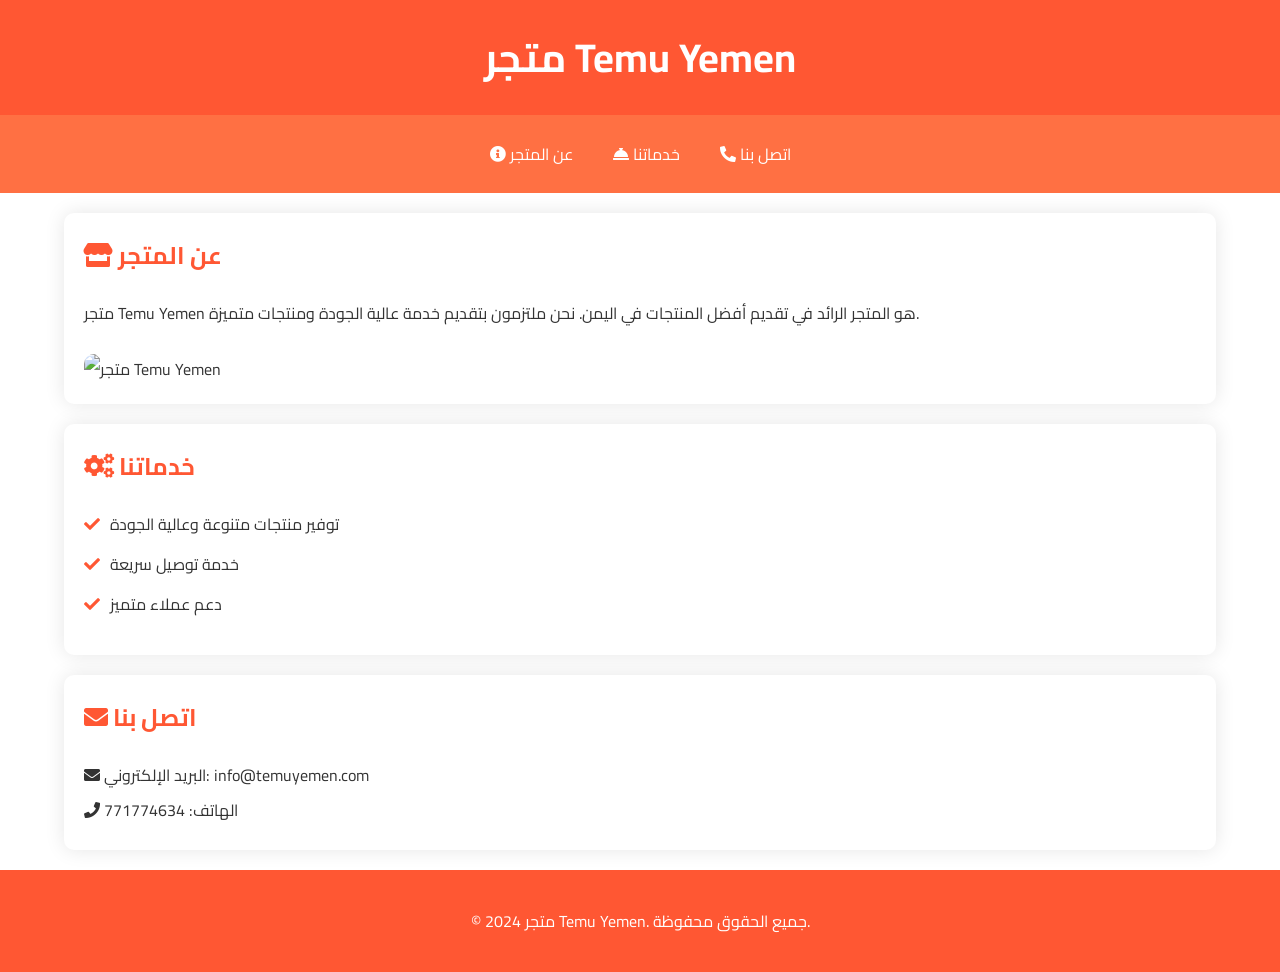
==== index1.html @ 6c99b3c7 "Add files via upload" ====
<!DOCTYPE html>
<html lang="ar">
<head>
    <meta charset="UTF-8">
    <meta name="viewport" content="width=device-width, initial-scale=1.0">
    <title>Temu Yemen</title>
    <link rel="stylesheet" href="https://cdnjs.cloudflare.com/ajax/libs/font-awesome/5.15.4/css/all.min.css">
    <link href="https://fonts.googleapis.com/css2?family=Cairo:wght@400;700&display=swap" rel="stylesheet">
    <style>
        body {
            font-family: 'Cairo', sans-serif;
            margin: 0;
            padding: 0;
            background-color: #ffffff;
            color: #333333;
        }
        header {
            background-color: #FF5733;
            color: white;
            padding: 20px 0;
            text-align: center;
        }
        header h1 {
            margin: 0;
            font-size: 2.5em;
        }
        nav {
            display: flex;
            justify-content: center;
            background-color: #FF7043;
            padding: 10px 0;
        }
        nav a {
            color: white;
            padding: 14px 20px;
            text-decoration: none;
            text-align: center;
            transition: background-color 0.3s ease, transform 0.3s ease;
        }
        nav a:hover {
            background-color: #FFDAB9;
            color: black;
            transform: scale(1.1);
        }
        .container {
            width: 90%;
            max-width: 1200px;
            margin: 20px auto;
        }
        .section {
            background-color: white;
            margin: 20px 0;
            padding: 20px;
            border-radius: 10px;
            box-shadow: 0 0 20px rgba(0,0,0,0.1);
        }
        .section h2 {
            margin-top: 0;
            color: #FF5733;
        }
        .about img {
            width: 100%;
            height: auto;
            border-radius: 10px;
            margin-top: 10px;
        }
        .services ul {
            list-style: none;
            padding: 0;
        }
        .services li {
            margin: 10px 0;
        }
        .services li:before {
            content: "\f00c";
            font-family: "Font Awesome 5 Free";
            font-weight: 900;
            color: #FF5733;
            margin-right: 10px;
        }
        .contact p {
            margin: 5px 0;
        }
        footer {
            text-align: center;
            padding: 20px 0;
            background-color: #FF5733;
            color: white;
        }
    </style>
</head>
<body>

<header>
    <h1>متجر Temu Yemen</h1>
</header>

<nav>
    <a href="#about"><i class="fas fa-info-circle"></i> عن المتجر</a>
    <a href="#services"><i class="fas fa-concierge-bell"></i> خدماتنا</a>
    <a href="#contact"><i class="fas fa-phone-alt"></i> اتصل بنا</a>
</nav>

<div class="container">
    <section id="about" class="section about">
        <h2><i class="fas fa-store"></i> عن المتجر</h2>
        <p>متجر Temu Yemen هو المتجر الرائد في تقديم أفضل المنتجات في اليمن. نحن ملتزمون بتقديم خدمة عالية الجودة ومنتجات متميزة.</p>
        <img src="store.jpg" alt="متجر Temu Yemen">
    </section>

    <section id="services" class="section services">
        <h2><i class="fas fa-cogs"></i> خدماتنا</h2>
        <ul>
            <li>توفير منتجات متنوعة وعالية الجودة</li>
            <li>خدمة توصيل سريعة</li>
            <li>دعم عملاء متميز</li>
        </ul>
    </section>

    <section id="contact" class="section contact">
        <h2><i class="fas fa-envelope"></i> اتصل بنا</h2>
        <p><i class="fas fa-envelope"></i> البريد الإلكتروني: info@temuyemen.com</p>
        <p><i class="fas fa-phone"></i> الهاتف: 771774634</p>
    </section>
</div>

<footer>
    <p>&copy; 2024 متجر Temu Yemen. جميع الحقوق محفوظة.</p>
</footer>

</body>
</html>
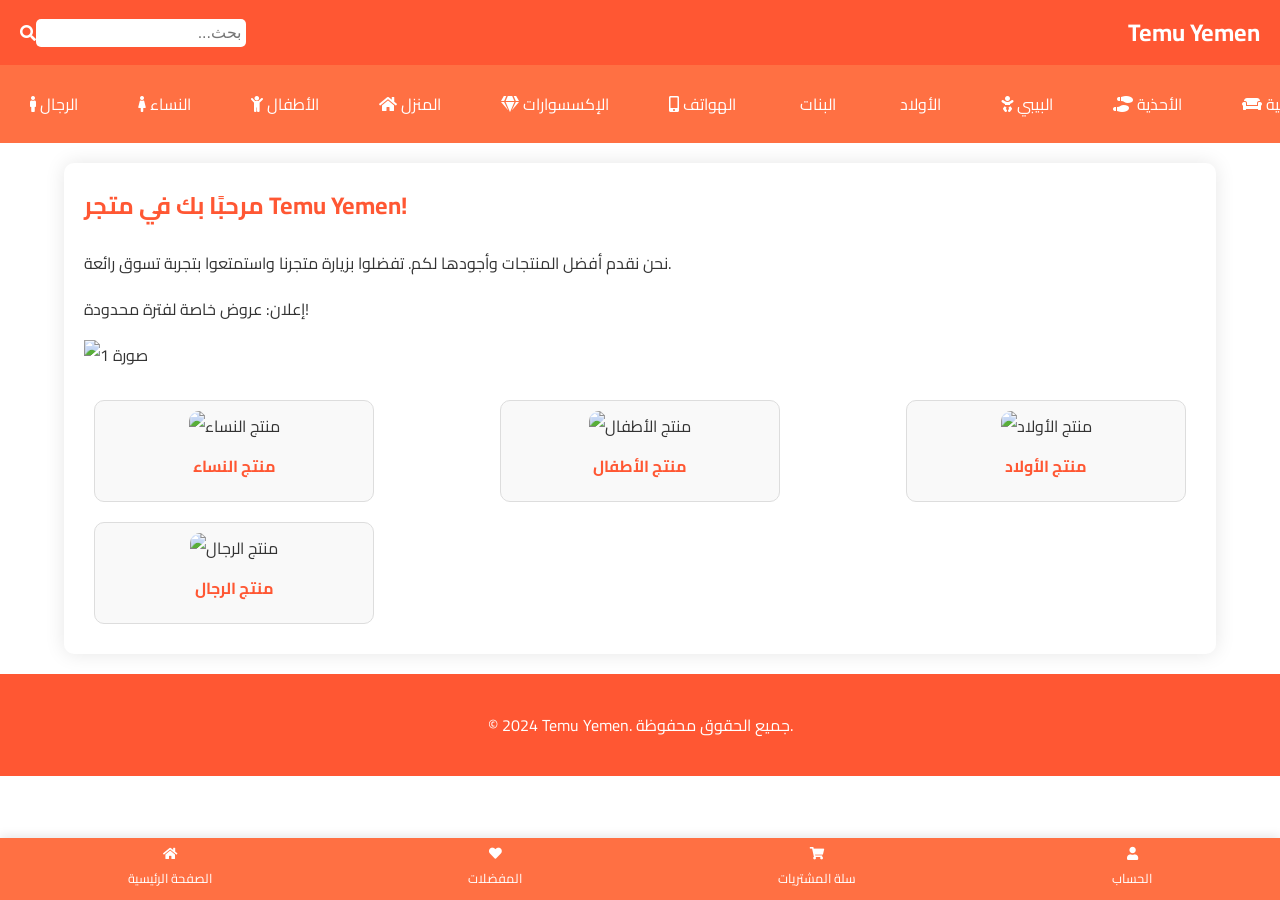
==== commit 7da20e2b: "Update index1.html" ====
--- a/index1.html
+++ b/index1.html
@@ -13,22 +13,39 @@
             padding: 0;
             background-color: #ffffff;
             color: #333333;
+            padding-bottom: 60px;
         }
         header {
             background-color: #FF5733;
             color: white;
-            padding: 20px 0;
-            text-align: center;
+            padding: 10px 20px;
+            display: flex;
+            justify-content: space-between;
+            align-items: center;
+            direction: rtl;
         }
         header h1 {
             margin: 0;
-            font-size: 2.5em;
+            font-size: 1.5em;
+        }
+        .search-bar {
+            display: flex;
+            align-items: center;
+        }
+        .search-bar input {
+            padding: 5px;
+            font-size: 1em;
+            border: none;
+            border-radius: 5px;
+            margin-right: 10px;
         }
         nav {
             display: flex;
-            justify-content: center;
+            justify-content: flex-start;
             background-color: #FF7043;
             padding: 10px 0;
+            overflow-x: auto;
+            white-space: nowrap;
         }
         nav a {
             color: white;
@@ -36,6 +53,9 @@
             text-decoration: none;
             text-align: center;
             transition: background-color 0.3s ease, transform 0.3s ease;
+            margin: 0 10px;
+            cursor: pointer;
+            display: inline-block;
         }
         nav a:hover {
             background-color: #FFDAB9;
@@ -48,85 +68,324 @@
             margin: 20px auto;
         }
         .section {
+            display: none;
             background-color: white;
             margin: 20px 0;
             padding: 20px;
             border-radius: 10px;
             box-shadow: 0 0 20px rgba(0,0,0,0.1);
         }
+        .section.active {
+            display: block;
+        }
         .section h2 {
             margin-top: 0;
             color: #FF5733;
         }
-        .about img {
+        .products {
+            display: flex;
+            flex-wrap: wrap;
+            justify-content: space-around;
+        }
+        .product {
+            background-color: #f9f9f9;
+            border: 1px solid #ddd;
+            border-radius: 10px;
+            padding: 20px;
+            margin: 10px;
+            text-align: center;
+            width: 200px;
+        }
+        .product img {
             width: 100%;
             height: auto;
             border-radius: 10px;
-            margin-top: 10px;
-        }
-        .services ul {
-            list-style: none;
-            padding: 0;
-        }
-        .services li {
+        }
+        .product h3 {
+            color: #FF5733;
+            font-size: 1.2em;
             margin: 10px 0;
         }
-        .services li:before {
-            content: "\f00c";
-            font-family: "Font Awesome 5 Free";
-            font-weight: 900;
-            color: #FF5733;
-            margin-right: 10px;
-        }
-        .contact p {
-            margin: 5px 0;
+        .btn {
+            display: inline-block;
+            padding: 10px 20px;
+            font-size: 1em;
+            color: white;
+            background-color: #FF5733;
+            text-decoration: none;
+            border-radius: 5px;
+            transition: background-color 0.3s ease, transform 0.3s ease;
+            margin: 10px 0;
+        }
+        .btn:hover {
+            background-color: #FF7043;
+            transform: scale(1.1);
         }
         footer {
             text-align: center;
             padding: 20px 0;
             background-color: #FF5733;
             color: white;
+        }
+        .bottom-nav {
+            display: flex;
+            justify-content: space-around;
+            align-items: center;
+            position: fixed;
+            bottom: 0;
+            width: 100%;
+            background-color: #FF7043;
+            box-shadow: 0 -2px 10px rgba(0,0,0,0.1);
+            overflow-x: auto;
+            white-space: nowrap;
+        }
+        .bottom-nav a {
+            padding: 10px;
+            color: white;
+            text-align: center;
+            flex-grow: 1;
+            font-size: 0.8em;
+            display: inline-block;
+        }
+        .bottom-nav a i {
+            display: block;
+            font-size: 1em;
+            margin-bottom: 5px;
+        }
+        .slideshow img {
+            width: 100%;
+            height: auto;
+            display: none;
+        }
+        .slideshow img.active {
+            display: block;
+        }
+        .featured-products {
+            display: flex;
+            flex-wrap: wrap;
+            justify-content: space-between;
+            margin-top: 20px;
+        }
+        .featured-product {
+            background-color: #f9f9f9;
+            border: 1px solid #ddd;
+            border-radius: 10px;
+            padding: 10px;
+            margin: 10px;
+            text-align: center;
+            width: calc(25% - 20px);
+        }
+        .featured-product img {
+            width: 100%;
+            height: auto;
+            border-radius: 10px;
+        }
+        .featured-product h3 {
+            color: #FF5733;
+            font-size: 1em;
+            margin: 10px 0;
         }
     </style>
 </head>
 <body>
 
 <header>
-    <h1>متجر Temu Yemen</h1>
+    <h1>Temu Yemen</h1>
+    <div class="search-bar">
+        <input type="text" placeholder="بحث...">
+        <i class="fas fa-search"></i>
+    </div>
 </header>
 
 <nav>
-    <a href="#about"><i class="fas fa-info-circle"></i> عن المتجر</a>
-    <a href="#services"><i class="fas fa-concierge-bell"></i> خدماتنا</a>
-    <a href="#contact"><i class="fas fa-phone-alt"></i> اتصل بنا</a>
+    <a onclick="showSection('men')"><i class="fas fa-male"></i> الرجال</a>
+    <a onclick="showSection('women')"><i class="fas fa-female"></i> النساء</a>
+    <a onclick="showSection('kids')"><i class="fas fa-child"></i> الأطفال</a>
+    <a onclick="showSection('home')"><i class="fas fa-home"></i> المنزل</a>
+    <a onclick="showSection('accessories')"><i class="fas fa-gem"></i> الإكسسوارات</a>
+    <a onclick="showSection('phones')"><i class="fas fa-mobile-alt"></i> الهواتف</a>
+    <a onclick="showSection('girls')"><i class="fas fa-girl"></i> البنات</a>
+    <a onclick="showSection('boys')"><i class="fas fa-boy"></i> الأولاد</a>
+    <a onclick="showSection('baby')"><i class="fas fa-baby"></i> البيبي</a>
+    <a onclick="showSection('shoes')"><i class="fas fa-shoe-prints"></i> الأحذية</a>
+    <a onclick="showSection('household')"><i class="fas fa-couch"></i> المنتجات المنزلية</a>
+    <a onclick="showSection('brands')"><i class="fas fa-tags"></i> الماركات</a>
+    <a onclick="showSection('beauty')"><i class="fas fa-spa"></i> مستلزمات التجميل</a>
+    <a onclick="showSection('appliances')"><i class="fas fa-blender"></i> الاجهزة الكهربائية</a>
+    <a onclick="showSection('electronics')"><i class="fas fa-tv"></i> الالكترونيات</a>
 </nav>
 
 <div class="container">
-    <section id="about" class="section about">
-        <h2><i class="fas fa-store"></i> عن المتجر</h2>
-        <p>متجر Temu Yemen هو المتجر الرائد في تقديم أفضل المنتجات في اليمن. نحن ملتزمون بتقديم خدمة عالية الجودة ومنتجات متميزة.</p>
-        <img src="store.jpg" alt="متجر Temu Yemen">
-    </section>
-
-    <section id="services" class="section services">
-        <h2><i class="fas fa-cogs"></i> خدماتنا</h2>
-        <ul>
-            <li>توفير منتجات متنوعة وعالية الجودة</li>
-            <li>خدمة توصيل سريعة</li>
-            <li>دعم عملاء متميز</li>
-        </ul>
-    </section>
-
-    <section id="contact" class="section contact">
-        <h2><i class="fas fa-envelope"></i> اتصل بنا</h2>
-        <p><i class="fas fa-envelope"></i> البريد الإلكتروني: info@temuyemen.com</p>
-        <p><i class="fas fa-phone"></i> الهاتف: 771774634</p>
+    <section id="welcome" class="section active">
+        <h2>مرحبًا بك في متجر Temu Yemen!</h2>
+        <p>نحن نقدم أفضل المنتجات وأجودها لكم. تفضلوا بزيارة متجرنا واستمتعوا بتجربة تسوق رائعة.</p>
+        <p>إعلان: عروض خاصة لفترة محدودة!</p>
+        <div class="slideshow">
+            <img src="images/slide1.png" alt="صورة 1" class="active">
+            <img src="images/slide2.jpg" alt="صورة 2">
+            <img src="images/slide3.jpg" alt="صورة 3">
+            <img src="images/slide4.jpeg" alt="صورة 4">
+        </div>
+        <!-- قسم المنتجات الرئيسية -->
+        <div class="featured-products">
+            <div class="featured-product">
+                <img src="images/women1.jpeg" alt="منتج النساء">
+                <h3>منتج النساء</h3>
+            </div>
+            <div class="featured-product">
+                <img src="images/kids1.jpg" alt="منتج الأطفال">
+                <h3>منتج الأطفال</h3>
+            </div>
+            <div class="featured-product">
+                <img src="images/boys1.jpg" alt="منتج الأولاد">
+                <h3>منتج الأولاد</h3>
+            </div>
+            <div class="featured-product">
+                <img src="images/men1.jpg" alt="منتج الرجال">
+                <h3>منتج الرجال</h3>
+            </div>
+        </div>
+    </section>
+
+    <!-- الأقسام الأخرى -->
+    <section id="men" class="section">
+        <h2><i class="fas fa-male"></i> الرجال</h2>
+        <p>منتجات مخصصة للرجال.</p>
+        <div class="products">
+            <div class="product">
+                <img src="images/men1.jpg" alt="منتج الرجال 1">
+                <h3>منتج الرجال 1</h3>
+                <a href="#" class="btn">شراء</a>
+            </div>
+            <div class="product">
+                <img src="images/men2.jpg" alt="منتج الرجال 2">
+                <h3>منتج الرجال 2</h3>
+                <a href="#" class="btn">شراء</a>
+            </div>
+            <div class="product">
+                <img src="images/men3.jpg" alt="منتج الرجال 3">
+                <h3>منتج الرجال 3</h3>
+                <a href="#" class="btn">شراء</a>
+            </div>
+            <div class="product">
+                <img src="images/men4.jpg" alt="منتج الرجال 4">
+                <h3>منتج الرجال 4</h3>
+                <a href="#" class="btn">شراء</a>
+            </div>
+        </div>
+    </section>
+
+    <section id="women" class="section">
+        <h2><i class="fas fa-female"></i> النساء</h2>
+        <p>منتجات مخصصة للنساء.</p>
+        <div class="products">
+            <div class="product">
+                <img src="images/women1.jpeg" alt="منتج النساء 1">
+                <h3>منتج النساء 1</h3>
+                <a href="#" class="btn">شراء</a>
+            </div>
+            <div class="product">
+                <img src="images/women2.jpeg" alt="منتج النساء 2">
+                <h3>منتج النساء 2</h3>
+                <a href="#" class="btn">شراء</a>
+            </div>
+            <div class="product">
+                <img src="images/women3.jpeg" alt="منتج النساء 3">
+                <h3>منتج النساء 3</h3>
+                <a href="#" class="btn">شراء</a>
+            </div>
+            <div class="product">
+                <img src="images/women4.jpeg" alt="منتج النساء 4">
+                <h3>منتج النساء 4</h3>
+                <a href="#" class="btn">شراء</a>
+            </div>
+        </div>
+    </section>
+
+    <section id="kids" class="section">
+        <h2><i class="fas fa-child"></i> الأطفال</h2>
+        <p>منتجات مخصصة للأطفال.</p>
+        <div class="products">
+            <div class="product">
+                <img src="images/kids1.jpg" alt="منتج الأطفال 1">
+                <h3>منتج الأطفال 1</h3>
+                <a href="#" class="btn">شراء</a>
+            </div>
+            <div class="product">
+                <img src="images/kids2.jpg" alt="منتج الأطفال 2">
+                <h3>منتج الأطفال 2</h3>
+                <a href="#" class="btn">شراء</a>
+            </div>
+            <div class="product">
+                <img src="images/kids3.jpg" alt="منتج الأطفال 3">
+                <h3>منتج الأطفال 3</h3>
+                <a href="#" class="btn">شراء</a>
+            </div>
+            <div class="product">
+                <img src="images/kids4.jpg" alt="منتج الأطفال 4">
+                <h3>منتج الأطفال 4</h3>
+                <a href="#" class="btn">شراء</a>
+            </div>
+        </div>
+    </section>
+
+    <section id="home" class="section">
+        <h2><i class="fas fa-home"></i> المنزل</h2>
+        <p>منتجات مخصصة للمنزل.</p>
+        <div class="products">
+            <div class="product">
+                <img src="images/home1.jpg" alt="منتج المنزل 1">
+                <h3>منتج المنزل 1</h3>
+                <a href="#" class="btn">شراء</a>
+            </div>
+            <div class="product">
+                <img src="images/home2.jpg" alt="منتج المنزل 2">
+                <h3>منتج المنزل 2</h3>
+                <a href="#" class="btn">شراء</a>
+            </div>
+            <div class="product">
+                <img src="images/home3.jpg" alt="منتج المنزل 3">
+                <h3>منتج المنزل 3</h3>
+                <a href="#" class="btn">شراء</a>
+            </div>
+            <div class="product">
+                <img src="images/home4.jpg" alt="منتج المنزل 4">
+                <h3>منتج المنزل 4</h3>
+                <a href="#" class="btn">شراء</a>
+            </div>
+        </div>
     </section>
 </div>
 
 <footer>
-    <p>&copy; 2024 متجر Temu Yemen. جميع الحقوق محفوظة.</p>
+    <p>&copy; 2024 Temu Yemen. جميع الحقوق محفوظة.</p>
 </footer>
 
+<div class="bottom-nav">
+    <a onclick="showSection('welcome')"><i class="fas fa-home"></i> الصفحة الرئيسية</a>
+    <a onclick="showSection('favorites')"><i class="fas fa-heart"></i> المفضلات</a>
+    <a onclick="showSection('cart')"><i class="fas fa-shopping-cart"></i> سلة المشتريات</a>
+    <a onclick="showSection('account')"><i class="fas fa-user"></i> الحساب</a>
+</div>
+
+<script>
+    function showSection(sectionId) {
+        var sections = document.querySelectorAll('.section');
+        sections.forEach(function(section) {
+            section.classList.remove('active');
+        });
+        document.getElementById(sectionId).classList.add('active');
+    }
+
+    // إضافة عرض الشرائح للصور
+    let currentSlide = 0;
+    const slides = document.querySelectorAll('.slideshow img');
+    setInterval(() => {
+        slides[currentSlide].classList.remove('active');
+        currentSlide = (currentSlide + 1) % slides.length;
+        slides[currentSlide].classList.add('active');
+    }, 3000);
+</script>
+
 </body>
-</html>+</html>
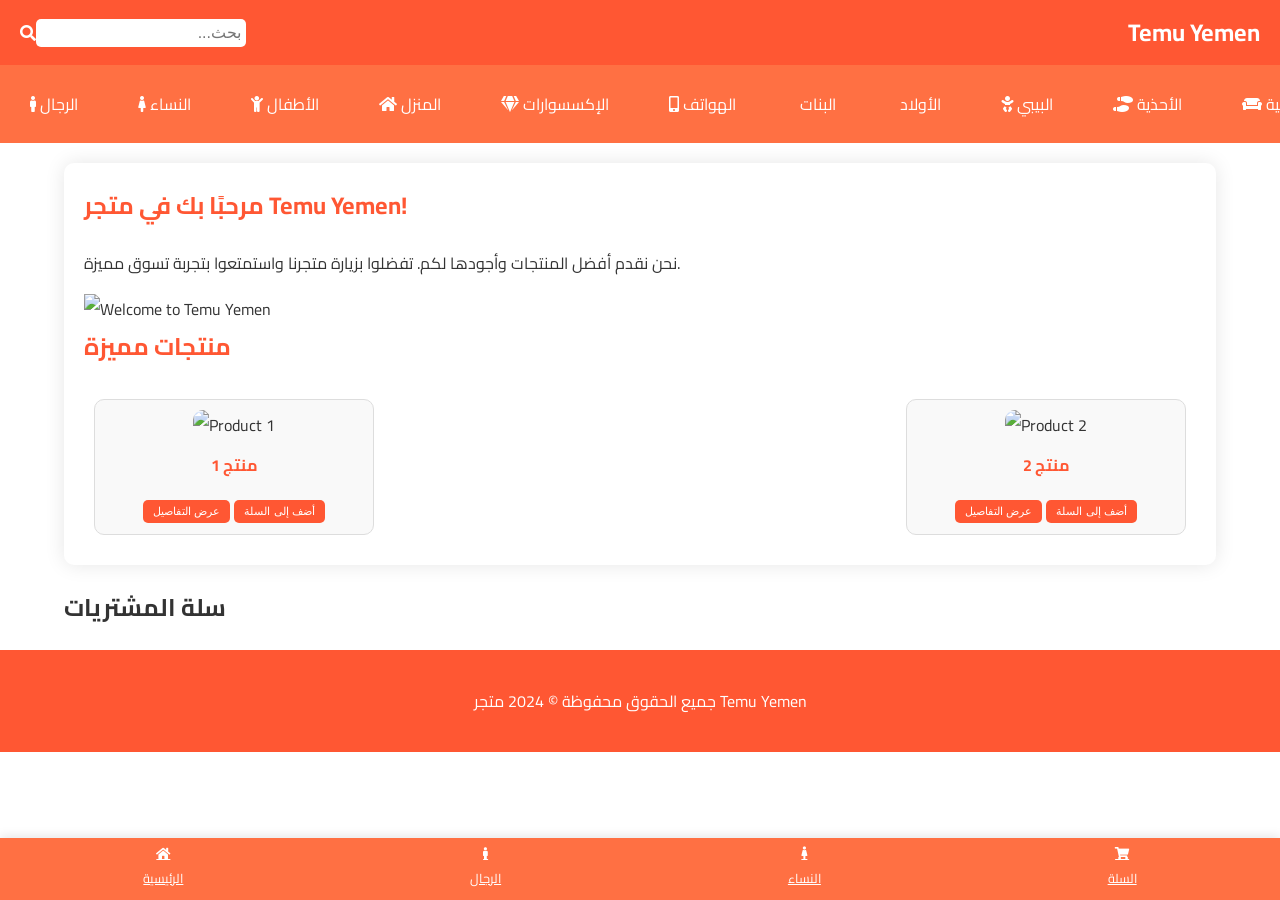
==== commit 5725b898: "Update index1.html" ====
--- a/index1.html
+++ b/index1.html
@@ -85,7 +85,7 @@
         .products {
             display: flex;
             flex-wrap: wrap;
-            justify-content: space-around;
+            justify-content: space-between;
         }
         .product {
             background-color: #f9f9f9;
@@ -94,7 +94,10 @@
             padding: 20px;
             margin: 10px;
             text-align: center;
-            width: 200px;
+            width: calc(50% - 20px);
+            box-sizing: border-box;
+            transition: transform 0.3s ease, box-shadow 0.3s ease;
+            cursor: pointer;
         }
         .product img {
             width: 100%;
@@ -106,21 +109,27 @@
             font-size: 1.2em;
             margin: 10px 0;
         }
+        .product:hover {
+            transform: scale(1.05);
+            box-shadow: 0 5px 15px rgba(0,0,0,0.1);
+        }
         .btn {
-            display: inline-block;
-            padding: 10px 20px;
-            font-size: 1em;
-            color: white;
-            background-color: #FF5733;
-            text-decoration: none;
-            border-radius: 5px;
-            transition: background-color 0.3s ease, transform 0.3s ease;
-            margin: 10px 0;
-        }
-        .btn:hover {
-            background-color: #FF7043;
-            transform: scale(1.1);
-        }
+    display: inline-block;
+    padding: 5px 10px;  /* تقليل حجم الحواف */
+    margin-top: 10px;
+    font-size: 11px;  /* تصغير حجم الخط */
+    color: #fff;
+    background-color: #FF5733;
+    border: none;
+    border-radius: 5px;
+    cursor: pointer;
+    text-decoration: none;
+}
+
+.btn:hover {
+    background-color: #FF7043;
+}
+
         footer {
             text-align: center;
             padding: 20px 0;
@@ -183,6 +192,28 @@
         .featured-product h3 {
             color: #FF5733;
             font-size: 1em;
+            margin: 10px 0;
+        }
+        #cart-details {
+            margin-top: 20px;
+        }
+        #product-details {
+            display: none;
+            padding: 20px;
+            border: 1px solid #ddd;
+            border-radius: 10px;
+            margin: 20px 0;
+            box-shadow: 0 0 20px rgba(0,0,0,0.1);
+            text-align: center;
+        }
+        #product-details img {
+            width: 100%;
+            height: auto;
+            border-radius: 10px;
+        }
+        #product-details h3 {
+            color: #FF5733;
+            font-size: 1.5em;
             margin: 10px 0;
         }
     </style>
@@ -218,174 +249,132 @@
 <div class="container">
     <section id="welcome" class="section active">
         <h2>مرحبًا بك في متجر Temu Yemen!</h2>
-        <p>نحن نقدم أفضل المنتجات وأجودها لكم. تفضلوا بزيارة متجرنا واستمتعوا بتجربة تسوق رائعة.</p>
-        <p>إعلان: عروض خاصة لفترة محدودة!</p>
+        <p>نحن نقدم أفضل المنتجات وأجودها لكم. تفضلوا بزيارة متجرنا واستمتعوا بتجربة تسوق مميزة.</p>
         <div class="slideshow">
-            <img src="images/slide1.png" alt="صورة 1" class="active">
-            <img src="images/slide2.jpg" alt="صورة 2">
-            <img src="images/slide3.jpg" alt="صورة 3">
-            <img src="images/slide4.jpeg" alt="صورة 4">
+            <img src="https://via.placeholder.com/1200x400/FF5733/FFFFFF?text=Welcome+to+Temu+Yemen" class="active" alt="Welcome to Temu Yemen">
+            <img src="https://via.placeholder.com/1200x400/FF7043/FFFFFF?text=Best+Products+in+Yemen" alt="Best Products in Yemen">
+            <img src="https://via.placeholder.com/1200x400/FF5733/FFFFFF?text=Shop+Now" alt="Shop Now">
         </div>
-        <!-- قسم المنتجات الرئيسية -->
+        <h2>منتجات مميزة</h2>
         <div class="featured-products">
             <div class="featured-product">
-                <img src="images/women1.jpeg" alt="منتج النساء">
-                <h3>منتج النساء</h3>
+                <img src="https://via.placeholder.com/200x200/FF5733/FFFFFF?text=Product+1" alt="Product 1">
+                <h3>منتج 1</h3>
+                <button class="btn" onclick="showProductDetails('منتج 1', 'https://via.placeholder.com/400x400/FF5733/FFFFFF?text=Product+1')">عرض التفاصيل</button>
+                <button class="btn" onclick="addToCart('منتج 1')">أضف إلى السلة</button>
             </div>
             <div class="featured-product">
-                <img src="images/kids1.jpg" alt="منتج الأطفال">
-                <h3>منتج الأطفال</h3>
-            </div>
-            <div class="featured-product">
-                <img src="images/boys1.jpg" alt="منتج الأولاد">
-                <h3>منتج الأولاد</h3>
-            </div>
-            <div class="featured-product">
-                <img src="images/men1.jpg" alt="منتج الرجال">
-                <h3>منتج الرجال</h3>
-            </div>
+                <img src="https://via.placeholder.com/200x200/FF7043/FFFFFF?text=Product+2" alt="Product 2">
+                <h3>منتج 2</h3>
+                <button class="btn" onclick="showProductDetails('منتج 2', 'https://via.placeholder.com/400x400/FF7043/FFFFFF?text=Product+2')">عرض التفاصيل</button>
+                <button class="btn" onclick="addToCart('منتج 2')">أضف إلى السلة</button>
+            </div>
+            <!-- Add more products as needed -->
         </div>
     </section>
-
-    <!-- الأقسام الأخرى -->
     <section id="men" class="section">
-        <h2><i class="fas fa-male"></i> الرجال</h2>
-        <p>منتجات مخصصة للرجال.</p>
+        <h2>قسم الرجال</h2>
         <div class="products">
-            <div class="product">
-                <img src="images/men1.jpg" alt="منتج الرجال 1">
-                <h3>منتج الرجال 1</h3>
-                <a href="#" class="btn">شراء</a>
-            </div>
-            <div class="product">
-                <img src="images/men2.jpg" alt="منتج الرجال 2">
-                <h3>منتج الرجال 2</h3>
-                <a href="#" class="btn">شراء</a>
-            </div>
-            <div class="product">
-                <img src="images/men3.jpg" alt="منتج الرجال 3">
-                <h3>منتج الرجال 3</h3>
-                <a href="#" class="btn">شراء</a>
-            </div>
-            <div class="product">
-                <img src="images/men4.jpg" alt="منتج الرجال 4">
-                <h3>منتج الرجال 4</h3>
-                <a href="#" class="btn">شراء</a>
+            <div class="product" onclick="showProductDetails('بدلة 1', 'https://via.placeholder.com/400x400/FF5733/FFFFFF?text=بدلة+1')">
+                <img src="https://via.placeholder.com/200x200/FF5733/FFFFFF?text=بدلة+1" alt="بدلة 1">
+                <h3>بدلة 1</h3>
+                <button class="btn" onclick="addToCart('بدلة 1')">أضف إلى السلة</button>
+            </div>
+            <div class="product" onclick="showProductDetails('بدلة 2', 'https://via.placeholder.com/400x400/FF5733/FFFFFF?text=بدلة+2')">
+                <img src="https://via.placeholder.com/200x200/FF5733/FFFFFF?text=بدلة+2" alt="بدلة 2">
+                <h3>بدلة 2</h3>
+                <button class="btn" onclick="addToCart('بدلة 2')">أضف إلى السلة</button>
+            </div>
+            <div class="product" onclick="showProductDetails('بدلة 3', 'https://via.placeholder.com/400x400/FF5733/FFFFFF?text=بدلة+3')">
+                <img src="https://via.placeholder.com/200x200/FF5733/FFFFFF?text=بدلة+3" alt="بدلة 3">
+                <h3>بدلة 3</h3>
+                <button class="btn" onclick="addToCart('بدلة 3')">أضف إلى السلة</button>
+            </div>
+            <div class="product" onclick="showProductDetails('بدلة 4', 'https://via.placeholder.com/400x400/FF5733/FFFFFF?text=بدلة+4')">
+                <img src="https://via.placeholder.com/200x200/FF5733/FFFFFF?text=بدلة+4" alt="بدلة 4">
+                <h3>بدلة 4</h3>
+                <button class="btn" onclick="addToCart('بدلة 4')">أضف إلى السلة</button>
             </div>
         </div>
     </section>
-
     <section id="women" class="section">
-        <h2><i class="fas fa-female"></i> النساء</h2>
-        <p>منتجات مخصصة للنساء.</p>
+        <h2>قسم النساء</h2>
         <div class="products">
-            <div class="product">
-                <img src="images/women1.jpeg" alt="منتج النساء 1">
-                <h3>منتج النساء 1</h3>
-                <a href="#" class="btn">شراء</a>
-            </div>
-            <div class="product">
-                <img src="images/women2.jpeg" alt="منتج النساء 2">
-                <h3>منتج النساء 2</h3>
-                <a href="#" class="btn">شراء</a>
-            </div>
-            <div class="product">
-                <img src="images/women3.jpeg" alt="منتج النساء 3">
-                <h3>منتج النساء 3</h3>
-                <a href="#" class="btn">شراء</a>
-            </div>
-            <div class="product">
-                <img src="images/women4.jpeg" alt="منتج النساء 4">
-                <h3>منتج النساء 4</h3>
-                <a href="#" class="btn">شراء</a>
+            <div class="product" onclick="showProductDetails('فستان 1', 'images/women1.jpg')">
+                <img src="images/women1.jpg" alt="فستان 1">
+                <h3>فستان 1</h3>
+                <button class="btn" onclick="addToCart('فستان 1')">أضف إلى السلة</button>
+            </div>
+            <div class="product" onclick="showProductDetails('فستان 2', 'https://via.placeholder.com/400x400/FF7043/FFFFFF?text=فستان+2')">
+                <img src="images/women2.jpg" alt="فستان 2">
+                <h3>فستان 2</h3>
+                <button class="btn" onclick="addToCart('فستان 2')">أضف إلى السلة</button>
+            </div>
+            <div class="product" onclick="showProductDetails('فستان 3', 'https://via.placeholder.com/400x400/FF7043/FFFFFF?text=فستان+3')">
+                <img src="images/women3.jpg" alt="فستان 3">
+                <h3>فستان 3</h3>
+                <button class="btn" onclick="addToCart('فستان 3')">أضف إلى السلة</button>
+            </div>
+            <div class="product" onclick="showProductDetails('فستان 4', 'https://via.placeholder.com/400x400/FF7043/FFFFFF?text=فستان+4')">
+                <img src="images/women4.jpg" alt="فستان 4">
+                <h3>فستان 4</h3>
+                <button class="btn" onclick="addToCart('فستان 4')">أضف إلى السلة</button>
             </div>
         </div>
     </section>
-
-    <section id="kids" class="section">
-        <h2><i class="fas fa-child"></i> الأطفال</h2>
-        <p>منتجات مخصصة للأطفال.</p>
-        <div class="products">
-            <div class="product">
-                <img src="images/kids1.jpg" alt="منتج الأطفال 1">
-                <h3>منتج الأطفال 1</h3>
-                <a href="#" class="btn">شراء</a>
-            </div>
-            <div class="product">
-                <img src="images/kids2.jpg" alt="منتج الأطفال 2">
-                <h3>منتج الأطفال 2</h3>
-                <a href="#" class="btn">شراء</a>
-            </div>
-            <div class="product">
-                <img src="images/kids3.jpg" alt="منتج الأطفال 3">
-                <h3>منتج الأطفال 3</h3>
-                <a href="#" class="btn">شراء</a>
-            </div>
-            <div class="product">
-                <img src="images/kids4.jpg" alt="منتج الأطفال 4">
-                <h3>منتج الأطفال 4</h3>
-                <a href="#" class="btn">شراء</a>
-            </div>
-        </div>
-    </section>
-
-    <section id="home" class="section">
-        <h2><i class="fas fa-home"></i> المنزل</h2>
-        <p>منتجات مخصصة للمنزل.</p>
-        <div class="products">
-            <div class="product">
-                <img src="images/home1.jpg" alt="منتج المنزل 1">
-                <h3>منتج المنزل 1</h3>
-                <a href="#" class="btn">شراء</a>
-            </div>
-            <div class="product">
-                <img src="images/home2.jpg" alt="منتج المنزل 2">
-                <h3>منتج المنزل 2</h3>
-                <a href="#" class="btn">شراء</a>
-            </div>
-            <div class="product">
-                <img src="images/home3.jpg" alt="منتج المنزل 3">
-                <h3>منتج المنزل 3</h3>
-                <a href="#" class="btn">شراء</a>
-            </div>
-            <div class="product">
-                <img src="images/home4.jpg" alt="منتج المنزل 4">
-                <h3>منتج المنزل 4</h3>
-                <a href="#" class="btn">شراء</a>
-            </div>
-        </div>
-    </section>
+    <!-- Add more sections as needed -->
+    <div id="product-details">
+        <img id="product-image" src="" alt="Product Image">
+        <h3 id="product-title"></h3>
+    </div>
+    <div id="cart-details">
+        <h2>سلة المشتريات</h2>
+        <ul id="cart-list"></ul>
+    </div>
 </div>
 
 <footer>
-    <p>&copy; 2024 Temu Yemen. جميع الحقوق محفوظة.</p>
+    <p>جميع الحقوق محفوظة &copy; 2024 متجر Temu Yemen</p>
 </footer>
 
 <div class="bottom-nav">
-    <a onclick="showSection('welcome')"><i class="fas fa-home"></i> الصفحة الرئيسية</a>
-    <a onclick="showSection('favorites')"><i class="fas fa-heart"></i> المفضلات</a>
-    <a onclick="showSection('cart')"><i class="fas fa-shopping-cart"></i> سلة المشتريات</a>
-    <a onclick="showSection('account')"><i class="fas fa-user"></i> الحساب</a>
+    <a href="#" onclick="showSection('welcome')"><i class="fas fa-home"></i> الرئيسية</a>
+    <a href="#" onclick="showSection('men')"><i class="fas fa-male"></i> الرجال</a>
+    <a href="#" onclick="showSection('women')"><i class="fas fa-female"></i> النساء</a>
+    <a href="#" onclick="showSection('cart-details')"><i class="fas fa-shopping-cart"></i> السلة</a>
 </div>
 
 <script>
+    let slideIndex = 0;
+    function showSlides() {
+        let slides = document.querySelectorAll('.slideshow img');
+        slides.forEach((slide, index) => {
+            slide.style.display = (index === slideIndex) ? 'block' : 'none';
+        });
+        slideIndex = (slideIndex + 1) % slides.length;
+        setTimeout(showSlides, 3000);
+    }
+    showSlides();
+
     function showSection(sectionId) {
-        var sections = document.querySelectorAll('.section');
-        sections.forEach(function(section) {
+        document.querySelectorAll('.section').forEach(section => {
             section.classList.remove('active');
         });
         document.getElementById(sectionId).classList.add('active');
     }
 
-    // إضافة عرض الشرائح للصور
-    let currentSlide = 0;
-    const slides = document.querySelectorAll('.slideshow img');
-    setInterval(() => {
-        slides[currentSlide].classList.remove('active');
-        currentSlide = (currentSlide + 1) % slides.length;
-        slides[currentSlide].classList.add('active');
-    }, 3000);
+    function showProductDetails(title, imageUrl) {
+        document.getElementById('product-title').textContent = title;
+        document.getElementById('product-image').src = imageUrl;
+        document.getElementById('product-details').style.display = 'block';
+    }
+
+    function addToCart(product) {
+        let cartList = document.getElementById('cart-list');
+        let listItem = document.createElement('li');
+        listItem.textContent = product;
+        cartList.appendChild(listItem);
+    }
 </script>
-
 </body>
 </html>
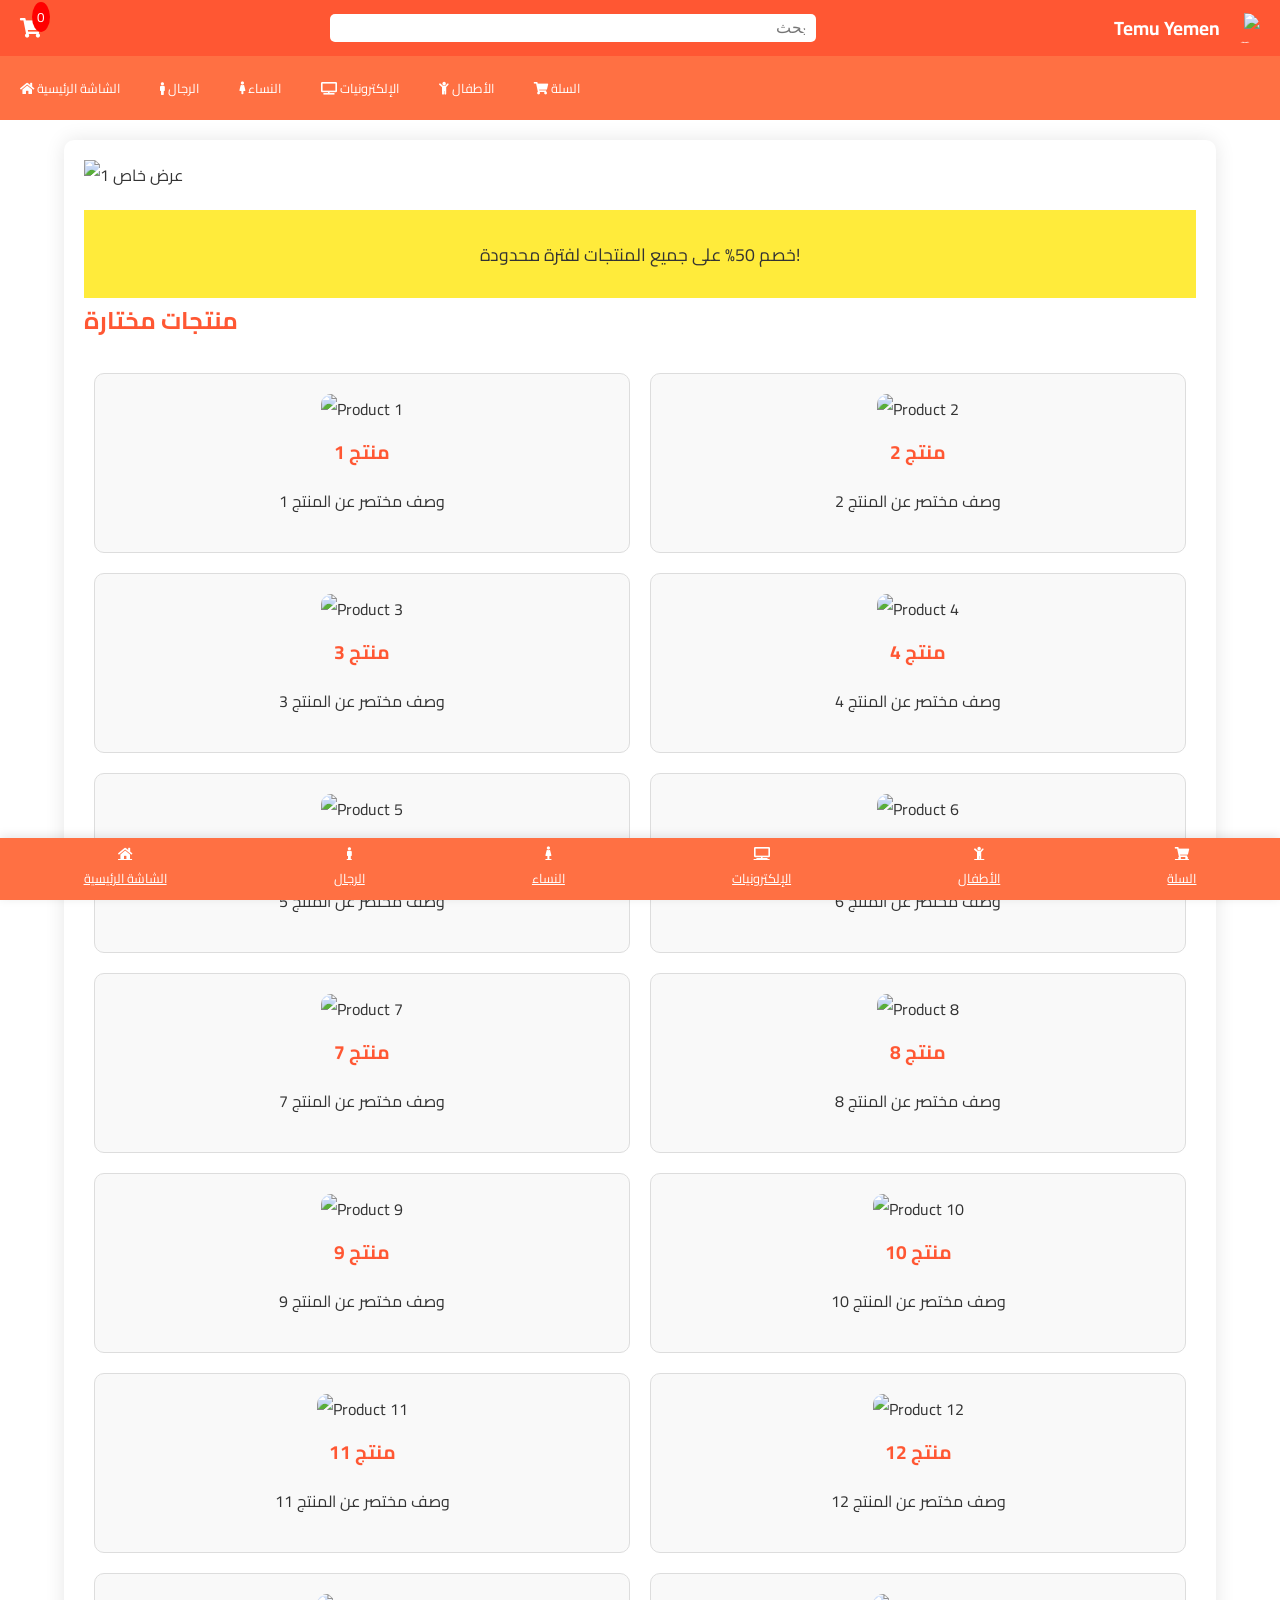
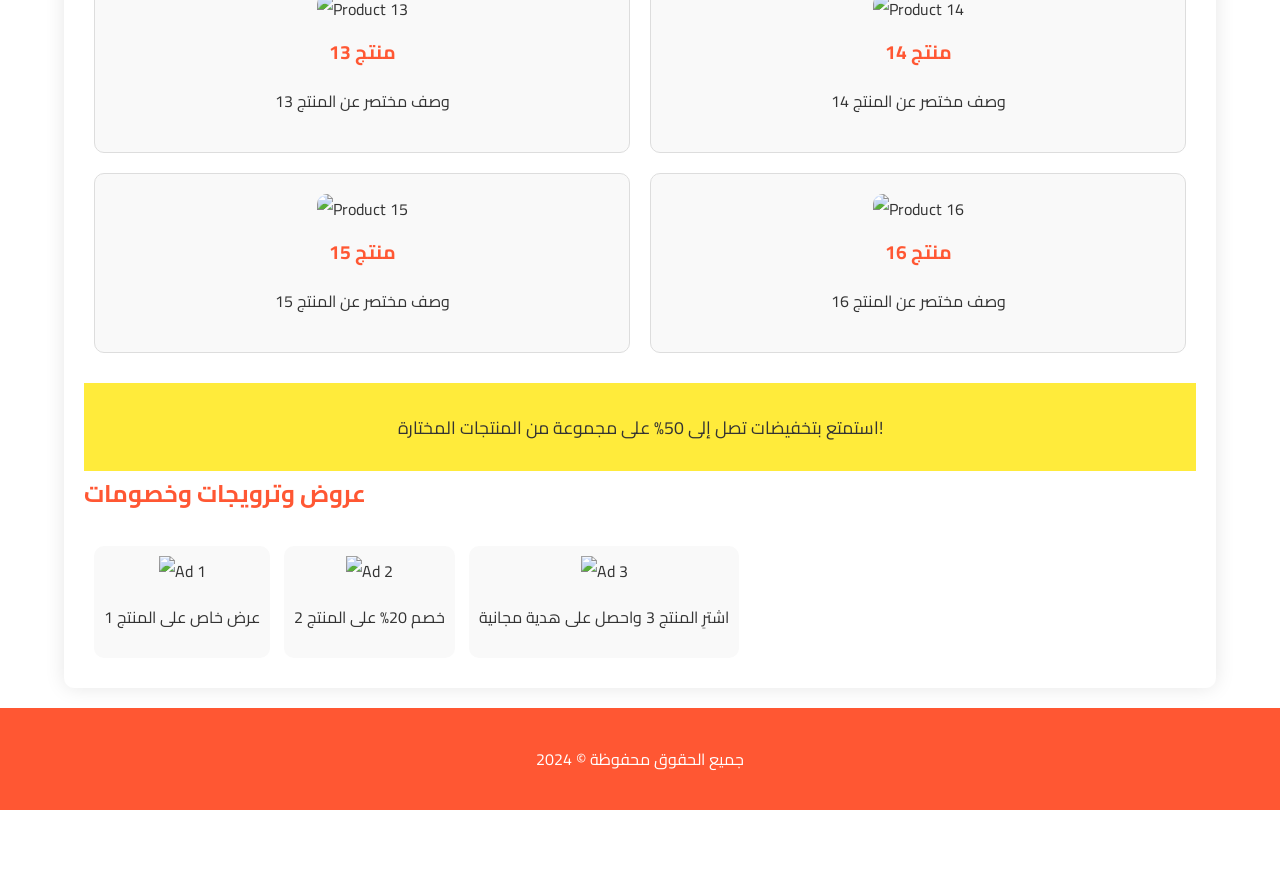
==== commit 2c4edb7d: "Update index1.html" ====
--- a/index1.html
+++ b/index1.html
@@ -24,20 +24,51 @@
             align-items: center;
             direction: rtl;
         }
-        header h1 {
+        .logo {
+            display: flex;
+            align-items: center;
+        }
+        .logo img {
+            width: 30px;
+            height: 30px;
+            border-radius: 50%;
+            margin-left: 10px;
+        }
+        .logo h1 {
             margin: 0;
-            font-size: 1.5em;
+            font-size: 1.2em;
         }
         .search-bar {
             display: flex;
             align-items: center;
+            position: relative;
+            width: 40%;
         }
         .search-bar input {
-            padding: 5px;
+            width: 100%;
+            padding: 5px 10px;
             font-size: 1em;
             border: none;
             border-radius: 5px;
             margin-right: 10px;
+        }
+        .search-bar i {
+            position: absolute;
+            right: 10px;
+        }
+        .cart-icon {
+            font-size: 1.2em;
+            position: relative;
+        }
+        .cart-icon .cart-count {
+            position: absolute;
+            top: -8px;
+            right: -8px;
+            background-color: red;
+            color: white;
+            border-radius: 50%;
+            padding: 2px 5px;
+            font-size: 0.7em;
         }
         nav {
             display: flex;
@@ -49,13 +80,14 @@
         }
         nav a {
             color: white;
-            padding: 14px 20px;
+            padding: 10px 15px;
             text-decoration: none;
             text-align: center;
             transition: background-color 0.3s ease, transform 0.3s ease;
-            margin: 0 10px;
+            margin: 0 5px;
             cursor: pointer;
             display: inline-block;
+            font-size: 0.8em;
         }
         nav a:hover {
             background-color: #FFDAB9;
@@ -66,6 +98,16 @@
             width: 90%;
             max-width: 1200px;
             margin: 20px auto;
+        }
+        .banner {
+            background-color: #FF7043;
+            color: white;
+            padding: 10px;
+            text-align: center;
+            font-size: 1.1em;
+        }
+        .banner p {
+            margin: 0;
         }
         .section {
             display: none;
@@ -109,27 +151,29 @@
             font-size: 1.2em;
             margin: 10px 0;
         }
+        .product p {
+            color: #333;
+            font-size: 1em;
+        }
         .product:hover {
             transform: scale(1.05);
             box-shadow: 0 5px 15px rgba(0,0,0,0.1);
         }
         .btn {
-    display: inline-block;
-    padding: 5px 10px;  /* تقليل حجم الحواف */
-    margin-top: 10px;
-    font-size: 11px;  /* تصغير حجم الخط */
-    color: #fff;
-    background-color: #FF5733;
-    border: none;
-    border-radius: 5px;
-    cursor: pointer;
-    text-decoration: none;
-}
-
-.btn:hover {
-    background-color: #FF7043;
-}
-
+            display: inline-block;
+            padding: 5px 10px;
+            margin-top: 10px;
+            font-size: 11px;
+            color: #fff;
+            background-color: #FF5733;
+            border: none;
+            border-radius: 5px;
+            cursor: pointer;
+            text-decoration: none;
+        }
+        .btn:hover {
+            background-color: #FF7043;
+        }
         footer {
             text-align: center;
             padding: 20px 0;
@@ -216,165 +260,327 @@
             font-size: 1.5em;
             margin: 10px 0;
         }
+        .discount-banner {
+            background-color: #FFEB3B;
+            color: #333;
+            padding: 10px;
+            text-align: center;
+            font-size: 1.1em;
+            margin-top: 20px;
+        }
+        .cart-item {
+            display: flex;
+            justify-content: space-between;
+            align-items: center;
+            border-bottom: 1px solid #ddd;
+            padding: 10px 0;
+        }
+        .cart-item img {
+            width: 50px;
+            height: auto;
+            border-radius: 5px;
+        }
+        .cart-item-details {
+            flex-grow: 1;
+            margin-left: 10px;
+        }
+        .cart-item-details h4 {
+            margin: 0;
+            font-size: 1em;
+        }
+        .cart-item-details p {
+            margin: 5px 0;
+            font-size: 0.9em;
+            color: #555;
+        }
+        .cart-total {
+            margin-top: 20px;
+            font-size: 1.2em;
+            text-align: right;
+        }
+        .cart-share {
+            margin-top: 10px;
+            text-align: right;
+        }
+        .cart-share a {
+            display: inline-block;
+            padding: 5px 10px;
+            font-size: 0.9em;
+            color: #fff;
+            background-color: #25D366;
+            border: none;
+            border-radius: 5px;
+            text-decoration: none;
+        }
+        .scrollable-container {
+            overflow-x: auto;
+            white-space: nowrap;
+            padding: 10px;
+        }
+        .scrollable-container > div {
+            display: inline-block;
+            background-color: #f9f9f9;
+            border-radius: 10px;
+            padding: 10px;
+            margin-right: 10px;
+            text-align: center;
+        }
     </style>
 </head>
 <body>
 
 <header>
-    <h1>Temu Yemen</h1>
+    <div class="logo">
+        <img src="https://via.placeholder.com/50" alt="Temu Yemen Logo">
+        <h1>Temu Yemen</h1>
+    </div>
     <div class="search-bar">
-        <input type="text" placeholder="بحث...">
+        <input type="text" placeholder="بحث">
         <i class="fas fa-search"></i>
     </div>
+    <div class="cart-icon">
+        <i class="fas fa-shopping-cart"></i>
+        <span class="cart-count" id="cart-count">0</span>
+    </div>
 </header>
 
 <nav>
+    <a onclick="showSection('home')"><i class="fas fa-home"></i> الشاشة الرئيسية</a>
     <a onclick="showSection('men')"><i class="fas fa-male"></i> الرجال</a>
     <a onclick="showSection('women')"><i class="fas fa-female"></i> النساء</a>
+    <a onclick="showSection('electronics')"><i class="fas fa-tv"></i> الإلكترونيات</a>
     <a onclick="showSection('kids')"><i class="fas fa-child"></i> الأطفال</a>
-    <a onclick="showSection('home')"><i class="fas fa-home"></i> المنزل</a>
-    <a onclick="showSection('accessories')"><i class="fas fa-gem"></i> الإكسسوارات</a>
-    <a onclick="showSection('phones')"><i class="fas fa-mobile-alt"></i> الهواتف</a>
-    <a onclick="showSection('girls')"><i class="fas fa-girl"></i> البنات</a>
-    <a onclick="showSection('boys')"><i class="fas fa-boy"></i> الأولاد</a>
-    <a onclick="showSection('baby')"><i class="fas fa-baby"></i> البيبي</a>
-    <a onclick="showSection('shoes')"><i class="fas fa-shoe-prints"></i> الأحذية</a>
-    <a onclick="showSection('household')"><i class="fas fa-couch"></i> المنتجات المنزلية</a>
-    <a onclick="showSection('brands')"><i class="fas fa-tags"></i> الماركات</a>
-    <a onclick="showSection('beauty')"><i class="fas fa-spa"></i> مستلزمات التجميل</a>
-    <a onclick="showSection('appliances')"><i class="fas fa-blender"></i> الاجهزة الكهربائية</a>
-    <a onclick="showSection('electronics')"><i class="fas fa-tv"></i> الالكترونيات</a>
+    <a onclick="showSection('cart')"><i class="fas fa-shopping-cart"></i> السلة</a>
 </nav>
 
 <div class="container">
-    <section id="welcome" class="section active">
-        <h2>مرحبًا بك في متجر Temu Yemen!</h2>
-        <p>نحن نقدم أفضل المنتجات وأجودها لكم. تفضلوا بزيارة متجرنا واستمتعوا بتجربة تسوق مميزة.</p>
+    <div id="home" class="section active">
         <div class="slideshow">
-            <img src="https://via.placeholder.com/1200x400/FF5733/FFFFFF?text=Welcome+to+Temu+Yemen" class="active" alt="Welcome to Temu Yemen">
-            <img src="https://via.placeholder.com/1200x400/FF7043/FFFFFF?text=Best+Products+in+Yemen" alt="Best Products in Yemen">
-            <img src="https://via.placeholder.com/1200x400/FF5733/FFFFFF?text=Shop+Now" alt="Shop Now">
+            <img src="https://via.placeholder.com/1200x400" class="active" alt="عرض خاص 1">
+            <img src="https://via.placeholder.com/1200x400" alt="عرض خاص 2">
+            <img src="https://via.placeholder.com/1200x400" alt="عرض خاص 3">
         </div>
-        <h2>منتجات مميزة</h2>
-        <div class="featured-products">
-            <div class="featured-product">
-                <img src="https://via.placeholder.com/200x200/FF5733/FFFFFF?text=Product+1" alt="Product 1">
-                <h3>منتج 1</h3>
-                <button class="btn" onclick="showProductDetails('منتج 1', 'https://via.placeholder.com/400x400/FF5733/FFFFFF?text=Product+1')">عرض التفاصيل</button>
-                <button class="btn" onclick="addToCart('منتج 1')">أضف إلى السلة</button>
+        <div class="discount-banner">
+            <p>خصم 50% على جميع المنتجات لفترة محدودة!</p>
+        </div>
+        <h2>منتجات مختارة</h2>
+            <div class="products">
+                <div class="product" onclick="showProductDetails(1)">
+                    <img src="product1_url.jpg" alt="Product 1">
+                    <h3>منتج 1</h3>
+                    <p>وصف مختصر عن المنتج 1</p>
+                </div>
+                <div class="product" onclick="showProductDetails(2)">
+                    <img src="product2_url.jpg" alt="Product 2">
+                    <h3>منتج 2</h3>
+                    <p>وصف مختصر عن المنتج 2</p>
+                </div>
+                <div class="product" onclick="showProductDetails(3)">
+                    <img src="product3_url.jpg" alt="Product 3">
+                    <h3>منتج 3</h3>
+                    <p>وصف مختصر عن المنتج 3</p>
+                </div>
+                <div class="product" onclick="showProductDetails(4)">
+                    <img src="product4_url.jpg" alt="Product 4">
+                    <h3>منتج 4</h3>
+                    <p>وصف مختصر عن المنتج 4</p>
+                </div>
+                <div class="product" onclick="showProductDetails(5)">
+                    <img src="product5_url.jpg" alt="Product 5">
+                    <h3>منتج 5</h3>
+                    <p>وصف مختصر عن المنتج 5</p>
+                </div>
+                <div class="product" onclick="showProductDetails(6)">
+                    <img src="product6_url.jpg" alt="Product 6">
+                    <h3>منتج 6</h3>
+                    <p>وصف مختصر عن المنتج 6</p>
+                </div>
+                <div class="product" onclick="showProductDetails(7)">
+                    <img src="product7_url.jpg" alt="Product 7">
+                    <h3>منتج 7</h3>
+                    <p>وصف مختصر عن المنتج 7</p>
+                </div>
+                <div class="product" onclick="showProductDetails(8)">
+                    <img src="product8_url.jpg" alt="Product 8">
+                    <h3>منتج 8</h3>
+                    <p>وصف مختصر عن المنتج 8</p>
+                </div>
+                <div class="product" onclick="showProductDetails(9)">
+                    <img src="product9_url.jpg" alt="Product 9">
+                    <h3>منتج 9</h3>
+                    <p>وصف مختصر عن المنتج 9</p>
+                </div>
+                <div class="product" onclick="showProductDetails(10)">
+                    <img src="product10_url.jpg" alt="Product 10">
+                    <h3>منتج 10</h3>
+                    <p>وصف مختصر عن المنتج 10</p>
+                </div>
+                <div class="product" onclick="showProductDetails(11)">
+                    <img src="product11_url.jpg" alt="Product 11">
+                    <h3>منتج 11</h3>
+                    <p>وصف مختصر عن المنتج 11</p>
+                </div>
+                <div class="product" onclick="showProductDetails(12)">
+                    <img src="product12_url.jpg" alt="Product 12">
+                    <h3>منتج 12</h3>
+                    <p>وصف مختصر عن المنتج 12</p>
+                </div>
+                <div class="product" onclick="showProductDetails(13)">
+                    <img src="product13_url.jpg" alt="Product 13">
+                    <h3>منتج 13</h3>
+                    <p>وصف مختصر عن المنتج 13</p>
+                </div>
+                <div class="product" onclick="showProductDetails(14)">
+                    <img src="product14_url.jpg" alt="Product 14">
+                    <h3>منتج 14</h3>
+                    <p>وصف مختصر عن المنتج 14</p>
+                </div>
+                <div class="product" onclick="showProductDetails(15)">
+                    <img src="product15_url.jpg" alt="Product 15">
+                    <h3>منتج 15</h3>
+                    <p>وصف مختصر عن المنتج 15</p>
+                </div>
+                <div class="product" onclick="showProductDetails(16)">
+                    <img src="product16_url.jpg" alt="Product 16">
+                    <h3>منتج 16</h3>
+                    <p>وصف مختصر عن المنتج 16</p>
+                </div>
             </div>
-            <div class="featured-product">
-                <img src="https://via.placeholder.com/200x200/FF7043/FFFFFF?text=Product+2" alt="Product 2">
-                <h3>منتج 2</h3>
-                <button class="btn" onclick="showProductDetails('منتج 2', 'https://via.placeholder.com/400x400/FF7043/FFFFFF?text=Product+2')">عرض التفاصيل</button>
-                <button class="btn" onclick="addToCart('منتج 2')">أضف إلى السلة</button>
+            
+            <div class="discount-banner">
+                <p>استمتع بتخفيضات تصل إلى 50% على مجموعة من المنتجات المختارة!</p>
             </div>
-            <!-- Add more products as needed -->
-        </div>
-    </section>
-    <section id="men" class="section">
-        <h2>قسم الرجال</h2>
-        <div class="products">
-            <div class="product" onclick="showProductDetails('بدلة 1', 'https://via.placeholder.com/400x400/FF5733/FFFFFF?text=بدلة+1')">
-                <img src="https://via.placeholder.com/200x200/FF5733/FFFFFF?text=بدلة+1" alt="بدلة 1">
-                <h3>بدلة 1</h3>
-                <button class="btn" onclick="addToCart('بدلة 1')">أضف إلى السلة</button>
-            </div>
-            <div class="product" onclick="showProductDetails('بدلة 2', 'https://via.placeholder.com/400x400/FF5733/FFFFFF?text=بدلة+2')">
-                <img src="https://via.placeholder.com/200x200/FF5733/FFFFFF?text=بدلة+2" alt="بدلة 2">
-                <h3>بدلة 2</h3>
-                <button class="btn" onclick="addToCart('بدلة 2')">أضف إلى السلة</button>
-            </div>
-            <div class="product" onclick="showProductDetails('بدلة 3', 'https://via.placeholder.com/400x400/FF5733/FFFFFF?text=بدلة+3')">
-                <img src="https://via.placeholder.com/200x200/FF5733/FFFFFF?text=بدلة+3" alt="بدلة 3">
-                <h3>بدلة 3</h3>
-                <button class="btn" onclick="addToCart('بدلة 3')">أضف إلى السلة</button>
-            </div>
-            <div class="product" onclick="showProductDetails('بدلة 4', 'https://via.placeholder.com/400x400/FF5733/FFFFFF?text=بدلة+4')">
-                <img src="https://via.placeholder.com/200x200/FF5733/FFFFFF?text=بدلة+4" alt="بدلة 4">
-                <h3>بدلة 4</h3>
-                <button class="btn" onclick="addToCart('بدلة 4')">أضف إلى السلة</button>
+            
+            <h2>عروض وترويجات وخصومات</h2>
+            <div class="scrollable-container">
+                <div>
+                    <img src="ad1_url.jpg" alt="Ad 1">
+                    <p>عرض خاص على المنتج 1</p>
+                </div>
+                <div>
+                    <img src="ad2_url.jpg" alt="Ad 2">
+                    <p>خصم 20% على المنتج 2</p>
+                </div>
+                <div>
+                    <img src="ad3_url.jpg" alt="Ad 3">
+                    <p>اشترِ المنتج 3 واحصل على هدية مجانية</p>
+                </div>
             </div>
         </div>
-    </section>
-    <section id="women" class="section">
-        <h2>قسم النساء</h2>
+        
+        <!-- Other sections go here -->
+
+    <div id="kids" class="section">
+        <h2>منتجات الأطفال</h2>
         <div class="products">
-            <div class="product" onclick="showProductDetails('فستان 1', 'images/women1.jpg')">
-                <img src="images/women1.jpg" alt="فستان 1">
-                <h3>فستان 1</h3>
-                <button class="btn" onclick="addToCart('فستان 1')">أضف إلى السلة</button>
+            <div class="product" onclick="showProductDetails('منتج أطفال 1', 80, 'تفاصيل المنتج أطفال 1', ['S', 'M', 'L'])">
+                <img src="https://via.placeholder.com/300" alt="منتج أطفال 1">
+                <h3>منتج أطفال 1</h3>
+                <p>وصف المنتج</p>
+                <p>سعر: 80 ريال</p>
+                <button class="btn">إضافة إلى السلة</button>
             </div>
-            <div class="product" onclick="showProductDetails('فستان 2', 'https://via.placeholder.com/400x400/FF7043/FFFFFF?text=فستان+2')">
-                <img src="images/women2.jpg" alt="فستان 2">
-                <h3>فستان 2</h3>
-                <button class="btn" onclick="addToCart('فستان 2')">أضف إلى السلة</button>
-            </div>
-            <div class="product" onclick="showProductDetails('فستان 3', 'https://via.placeholder.com/400x400/FF7043/FFFFFF?text=فستان+3')">
-                <img src="images/women3.jpg" alt="فستان 3">
-                <h3>فستان 3</h3>
-                <button class="btn" onclick="addToCart('فستان 3')">أضف إلى السلة</button>
-            </div>
-            <div class="product" onclick="showProductDetails('فستان 4', 'https://via.placeholder.com/400x400/FF7043/FFFFFF?text=فستان+4')">
-                <img src="images/women4.jpg" alt="فستان 4">
-                <h3>فستان 4</h3>
-                <button class="btn" onclick="addToCart('فستان 4')">أضف إلى السلة</button>
+            <div class="product" onclick="showProductDetails('منتج أطفال 2', 90, 'تفاصيل المنتج أطفال 2', ['M', 'L'])">
+                <img src="https://via.placeholder.com/300" alt="منتج أطفال 2">
+                <h3>منتج أطفال 2</h3>
+                <p>وصف المنتج</p>
+                <p>سعر: 90 ريال</p>
+                <button class="btn">إضافة إلى السلة</button>
             </div>
         </div>
-    </section>
-    <!-- Add more sections as needed -->
+    </div>
+
+    <div id="cart" class="section">
+        <h2>السلة</h2>
+        <div id="cart-items"></div>
+        <div class="cart-total" id="cart-total">إجمالي السعر: 0 ريال</div>
+        <div class="cart-share">
+            <a href="#" id="cart-share-link" target="_blank">مشاركة السلة عبر WhatsApp</a>
+        </div>
+    </div>
+
     <div id="product-details">
-        <img id="product-image" src="" alt="Product Image">
-        <h3 id="product-title"></h3>
-    </div>
-    <div id="cart-details">
-        <h2>سلة المشتريات</h2>
-        <ul id="cart-list"></ul>
+        <img id="product-details-image" src="" alt="تفاصيل المنتج">
+        <h3 id="product-details-title"></h3>
+        <p id="product-details-description"></p>
+        <p id="product-details-price"></p>
+        <div id="product-details-sizes"></div>
+        <button class="btn" onclick="addToCart()">إضافة إلى السلة</button>
     </div>
 </div>
 
 <footer>
-    <p>جميع الحقوق محفوظة &copy; 2024 متجر Temu Yemen</p>
+    <p>جميع الحقوق محفوظة © 2024</p>
 </footer>
 
 <div class="bottom-nav">
-    <a href="#" onclick="showSection('welcome')"><i class="fas fa-home"></i> الرئيسية</a>
+    <a href="#" onclick="showSection('home')"><i class="fas fa-home"></i> الشاشة الرئيسية</a>
     <a href="#" onclick="showSection('men')"><i class="fas fa-male"></i> الرجال</a>
     <a href="#" onclick="showSection('women')"><i class="fas fa-female"></i> النساء</a>
-    <a href="#" onclick="showSection('cart-details')"><i class="fas fa-shopping-cart"></i> السلة</a>
+    <a href="#" onclick="showSection('electronics')"><i class="fas fa-tv"></i> الإلكترونيات</a>
+    <a href="#" onclick="showSection('kids')"><i class="fas fa-child"></i> الأطفال</a>
+    <a href="#" onclick="showSection('cart')"><i class="fas fa-shopping-cart"></i> السلة</a>
 </div>
 
 <script>
-    let slideIndex = 0;
-    function showSlides() {
-        let slides = document.querySelectorAll('.slideshow img');
-        slides.forEach((slide, index) => {
-            slide.style.display = (index === slideIndex) ? 'block' : 'none';
-        });
-        slideIndex = (slideIndex + 1) % slides.length;
-        setTimeout(showSlides, 3000);
-    }
-    showSlides();
+    const cart = [];
 
     function showSection(sectionId) {
-        document.querySelectorAll('.section').forEach(section => {
+        const sections = document.querySelectorAll('.section');
+        sections.forEach(section => {
             section.classList.remove('active');
         });
         document.getElementById(sectionId).classList.add('active');
     }
 
-    function showProductDetails(title, imageUrl) {
-        document.getElementById('product-title').textContent = title;
-        document.getElementById('product-image').src = imageUrl;
+    function showProductDetails(title, price, description, sizes) {
+        document.getElementById('product-details-title').innerText = title;
+        document.getElementById('product-details-price').innerText = `سعر: ${price} ريال`;
+        document.getElementById('product-details-description').innerText = description;
         document.getElementById('product-details').style.display = 'block';
+        document.getElementById('product-details-sizes').innerHTML = sizes.length ? `المقاسات المتوفرة: ${sizes.join(', ')}` : '';
     }
 
-    function addToCart(product) {
-        let cartList = document.getElementById('cart-list');
-        let listItem = document.createElement('li');
-        listItem.textContent = product;
-        cartList.appendChild(listItem);
+    function addToCart() {
+        const title = document.getElementById('product-details-title').innerText;
+        const price = parseInt(document.getElementById('product-details-price').innerText.replace('سعر: ', '').replace(' ريال', ''));
+        const description = document.getElementById('product-details-description').innerText;
+        const item = { title, price, description };
+        cart.push(item);
+        updateCart();
+    }
+
+    function updateCart() {
+        const cartCount = document.getElementById('cart-count');
+        const cartItems = document.getElementById('cart-items');
+        const cartTotal = document.getElementById('cart-total');
+        const cartShareLink = document.getElementById('cart-share-link');
+
+        cartCount.innerText = cart.length;
+        cartItems.innerHTML = '';
+
+        let totalPrice = 0;
+        cart.forEach(item => {
+            totalPrice += item.price;
+            const cartItem = document.createElement('div');
+            cartItem.className = 'cart-item';
+            cartItem.innerHTML = `
+                <img src="https://via.placeholder.com/50" alt="${item.title}">
+                <div class="cart-item-details">
+                    <h4>${item.title}</h4>
+                    <p>${item.description}</p>
+                    <p>سعر: ${item.price} ريال</p>
+                </div>
+            `;
+            cartItems.appendChild(cartItem);
+        });
+
+        cartTotal.innerText = `إجمالي السعر: ${totalPrice} ريال`;
+
+        const cartShareText = cart.map(item => `${item.title}: ${item.price} ريال`).join('\n') + `\nإجمالي السعر: ${totalPrice} ريال`;
+        cartShareLink.href = `https://wa.me/967780595958?text=${encodeURIComponent(cartShareText)}`;
     }
 </script>
+
 </body>
 </html>
